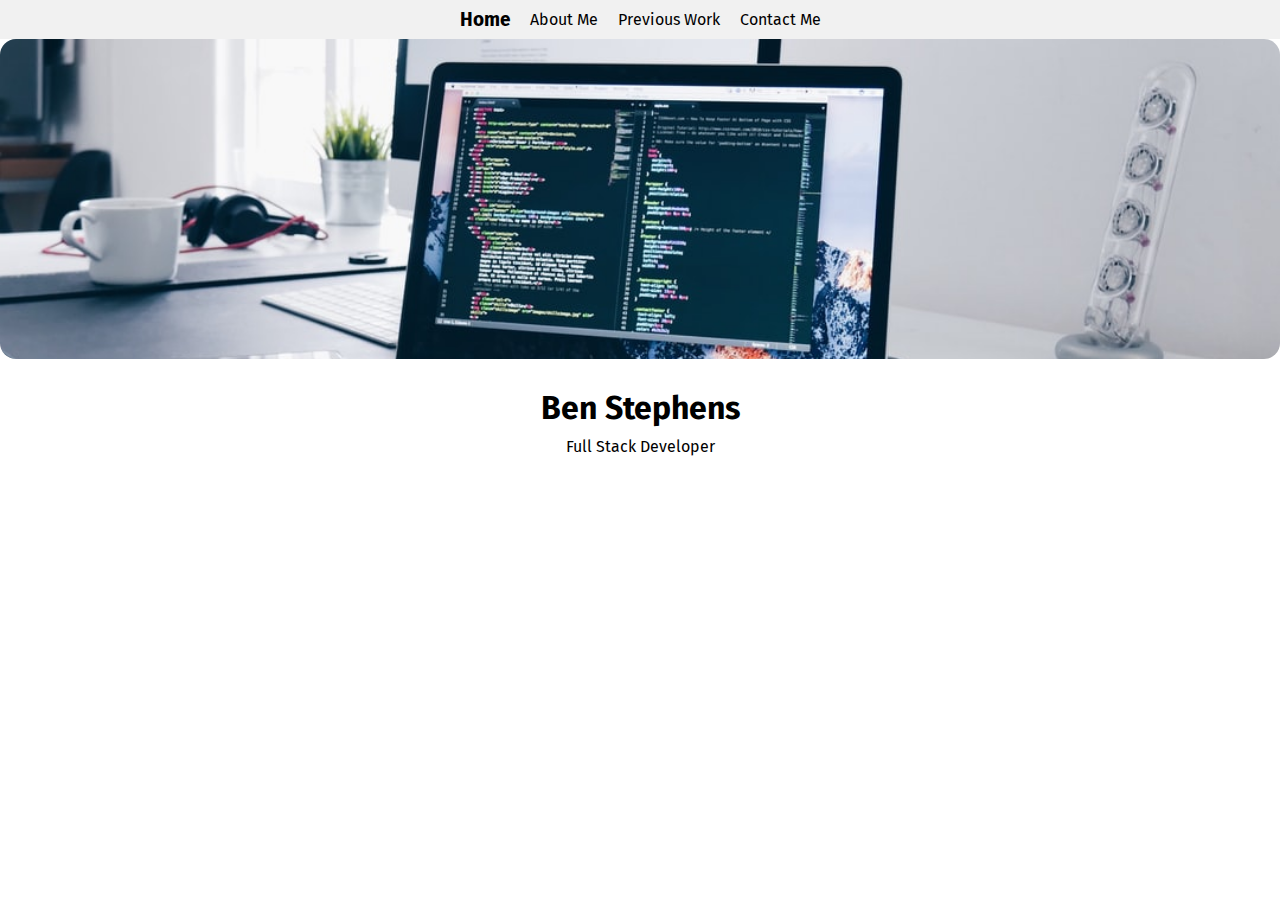
==== index.html @ b7f396d5 "updated code" ====
<!DOCTYPE html>
<html lang="en">
<head>
    <meta charset="UTF-8">
    <meta name="viewport" content="width=device-width, initial-scale=1.0">
    <title>Portfolio</title> 

    <!-- font awesome cdn -->
    <link rel="stylesheet" href="https://cdnjs.cloudflare.com/ajax/libs/font-awesome/5.13.0/css/all.min.css" 
    integrity="sha512-L7MWcK7FNPcwNqnLdZq86lTHYLdQqZaz5YcAgE+5cnGmlw8JT03QB2+oxL100UeB6RlzZLUxCGSS4/++mNZdxw==" 
    crossorigin="anonymous" />
    
    <!-- google fonts -->
    <link href="https://fonts.googleapis.com/css2?family=Fira+Sans:wght@400;700&display=swap" rel="stylesheet">
    <link href="style/style.css" rel="stylesheet">
</head>
<body>
    
    <!-- navbar with links -->
    <nav id="navbar">
        <p id="home">Home</p>
        <a href="about_me.html">About Me</a>
        <a href="portfolio.html">Previous Work</a>
        <a href="contact.html">Contact Me</a>
    </nav>

    <!-- main content area -->
    <main id="main-content">
        <div id="main-image"></div> 
    </main>

    <section id="below-main">
        <h1>Ben Stephens</h1>
        <p id="full-stack">Full Stack Developer</p>
    </section>

    <!-- footer stuck to bottom -->
    <footer id="footer">
        <a href="#" class="footer-a"><i class="fa fa-mobile"></i></a>
        <a href="#" class="footer-a"><i class="fab fa-github"></i></i></a>
        <a href="#" class="footer-a"><i class="fab fa-linkedin"></i></i></a>
        <a href="#" class="footer-a"><i class="fa fa-envelope"></i> </a>
      </footer>
</body>
</html>
---- style/style.css ----
/* Css For All Pages */
* {
    margin: 0px;
    padding: 0px;
    font-family: 'Fira Sans', sans-serif;
}

#navbar {
    background-color: #F1F1F1;
    display: flex;
    justify-content: center;
}

#title {
    padding-top: 5px;
    text-align: center;
    padding-bottom: 5px;
}

a {
    text-decoration: none;
    color: black;
    margin: 10px;
}

#home, #about, #work, #contact-me {
    align-self: center;
    font-size: 19px;
    margin-left: 10px;
    margin-right: 10px;
    font-weight: bold;
}

a:hover {
    transition: all .2s ease-in-out;
    transform: scale(1.2);
}

#footer {
    font-size: 25px;
    background-color: white;
    margin-top:25px;
    padding-top:10px;
    padding-bottom: 5px;
    position: fixed;
    text-align: center;
    bottom: 0;
    width: 100vw;
}

/* transitions for footer icons */
.fa-mobile:hover {
    transition: all .2s ease-in-out;
    transform: scale(1.5)
}

.fa-github:hover {
    transition: all .2s ease-in-out;
    transform: scale(1.5)
}

.fa-linkedin:hover {
    transition: all .2s ease-in-out;
    transform: scale(1.5)
}

.fa-envelope:hover {
    transition: all .2s ease-in-out;
    transform: scale(1.5)
}


/* Styling for just Index.html */
#main-image{
    background-image: url(../Images/code-computer.jpg);
    background-color: #AABCBF;
    background-repeat: no-repeat;
    background-position: center center;
    background-size: 100%;
    height: auto;
    border-radius: 1em;
    width: 100%;
    height: 100%;
    position: absolute;
    left: 0;
}


/* used to help keep image responsive allowing the height of the container to change */
#main-content {
    position: relative;
    width: 100%;
    padding-bottom: 25%;
    height: 0;
}

#below-main {
    margin-top: 30px;
    text-align: center;
    margin-bottom: 100px;
}

#full-stack {
    margin-top: 10px;
}

/* Styling for About Me */

.container {
    display: flex;
    flex-wrap: wrap;

}

#about-me {
    display: flex;
    text-align: center;
    justify-content: center;
    align-items: center;
    flex-basis: 40%;
    padding-left: 4%;
    padding-right: 4%
}

#resume {
    font-size: 40px;
}

#port-div {
    display: flex;
    flex-basis: 40%;
    padding-left: 5%;
    justify-content: center;
}

#port-img {
    border-radius: 20px;
    height: 400px;
    width: 250px;
}

.ppf-container {
    background-color: #F1F1F1;
    margin-top: 50px;
    display: flex;
    flex-wrap: wrap;
    justify-content: center;
    margin-bottom: 50px;
}

#past-icon {
    text-align: center;
    align-self: center;
    font-size: 120px;
    flex-basis: 33.33%;
    order: 1;
}

#past-text {
    background-color: white;
    flex-basis: 33.33%;
    order: 4;
}

#present-icon {
    text-align: center;
    align-self: center;
    font-size: 120px;
    flex-basis: 33.33%;
    order: 5;
}

#present-text {
    background-color: white;
    flex-basis: 33.33%;
    order: 2;
}

#future-icon {
    text-align: center;
    align-self: center;
    font-size: 120px;
    flex-basis: 33.33%;
    order: 3;
}

#future-text {
    background-color: white;
    flex-basis: 33.33%;
    order: 6;
}

/* styling for contact */
#contact-form {
    text-align: center;
}

#contact-img {
    background-image: url(../Images/desk-comp.jpg);
    background-color: #AABCBF;
    background-repeat: no-repeat;
    background-position: center center;
    background-size: 100%;
    height: auto;
    border-radius: 1em;
    width: 100%;
    height: 100%;
    position: absolute;
    left: 0;
}

textarea {
    resize: none;
}

/* used to help keep image responsive allowing the height of the container to change */
#contact-box {
    position: relative;
    width: 100%;
    padding-bottom: 25%;
    height: 0;
}

form {
    margin-top: 50px;
    transition: all 4s ease-in-out;
}

.form-control {
    width: 600px;
    background: transparent;
    border: none;
    outline: none;
    border-bottom: 1px solid gray;
    color: white;
    font-size: 18px;
    margin-bottom: 16px;
}

input {
    height: 45px;
}

form .submit {
    background: #ff5722;
    border-color: transparent;
    color: #fff;
    font-size: 20px;
    font-weight: bold;
    letter-spacing: 2px;
    height: 50px;
    margin-top: 20px;
}

form .submit:hover {
    background-color: #f44336;
    cursor: pointer;
}
/* media queries for screens 547 and smaller */
@media only screen 
and (max-width: 547px) {
    #about-me {
        flex-basis: 80%;
        padding-left: 5%;
        padding-right: 5%;
    }

    #port-div {
        margin-top: 20px;
        flex-basis: 80%;
        padding-left: 5%;
        padding-right: 5%;
        margin-bottom: 20px;
    }

    #past-icon {
        flex-basis: 80%;
        order: 1;
    }
    
    #past-text {
        padding: 0 5%;
        flex-basis: 100%;
        order: 2;
    }
    
    #present-icon {
        flex-basis: 80%;
        order: 3;
    }
    
    #present-text {
        padding: 0 5%;
        flex-basis: 100%;
        order: 4;
    }
    
    #future-icon {
        flex-basis: 80%;
        order: 5;
    }
    
    #future-text {
        padding: 0 5%;
        flex-basis: 100%;
        order: 6;
    }
}

/* media query for screens between 537 and 830 */
@media only screen 
and (min-width: 537px)
and (max-width: 830px) {
    #past-icon {
        flex-basis: 50%;
        order: 1;
    }
    
    #past-text {
        padding: 0 5%;
        flex-basis: 40%;
        order: 2;
    }
    
    #present-icon {
        flex-basis: 50%;
        order: 4;
    }
    
    #present-text {
        padding: 0 5%;
        flex-basis: 40%;
        order: 3;
    }
    
    #future-icon {
        flex-basis: 50%;
        order: 5;
    }
    
    #future-text {
        padding: 0 5%;
        flex-basis: 40%;
        order: 6;
    }
}
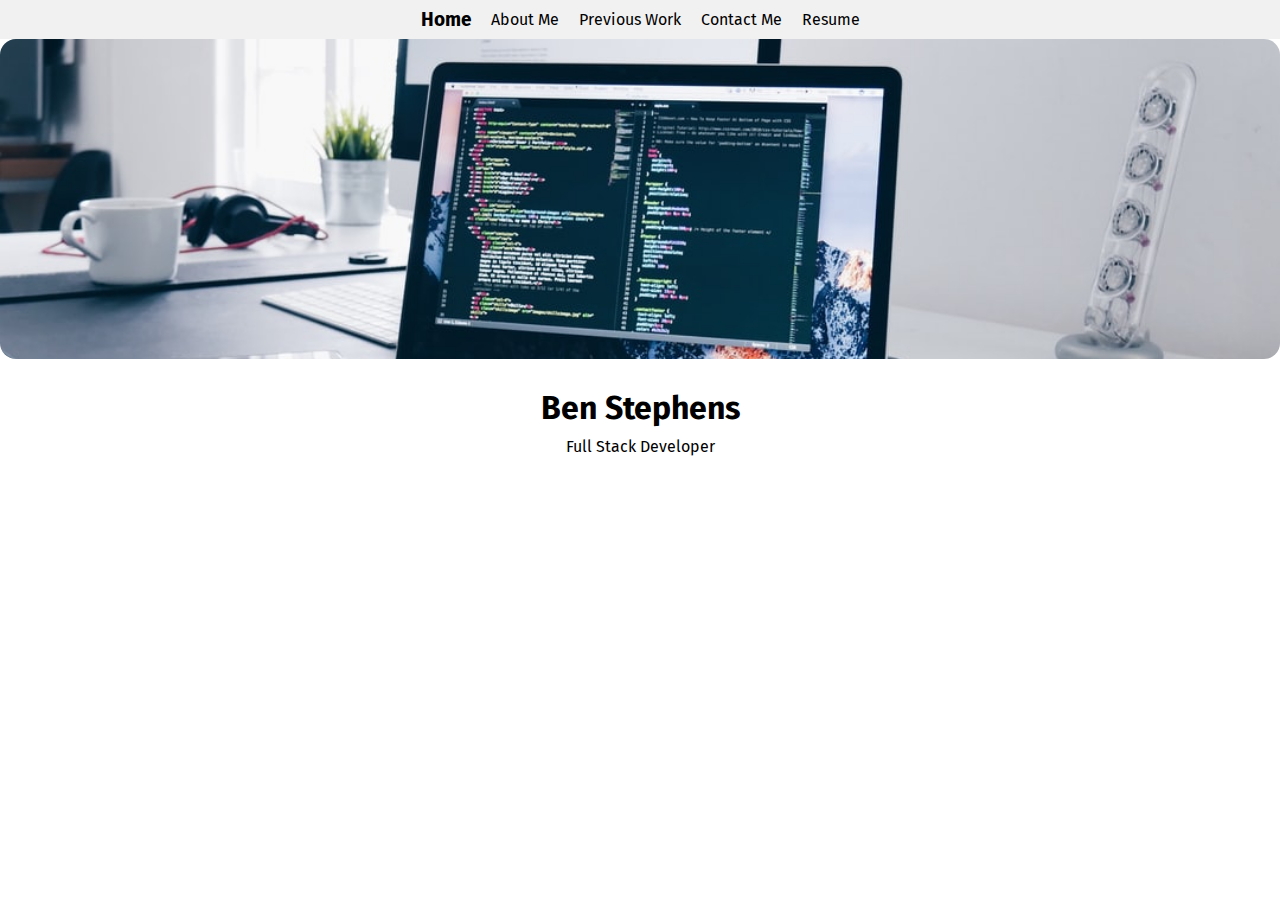
==== commit 2446a5d0: "updated with a resume link instead of icon" ====
--- a/index.html
+++ b/index.html
@@ -11,8 +11,9 @@
     crossorigin="anonymous" />
     
     <!-- google fonts -->
-    <link href="https://fonts.googleapis.com/css2?family=Fira+Sans:wght@400;700&display=swap" rel="stylesheet">
+    <link href="https://fonts.googleapis.com/css2?family=Fira+Sans:wght@400;500;700&display=swap" rel="stylesheet">
     <link href="style/style.css" rel="stylesheet">
+    <link href="style/modal.css" rel="stylesheet">
 </head>
 <body>
     
@@ -22,6 +23,7 @@
         <a href="about_me.html">About Me</a>
         <a href="portfolio.html">Previous Work</a>
         <a href="contact.html">Contact Me</a>
+        <a href="pdfs/Bens Resume.pdf" target="_blank" class="footer-a">Resume</a>
     </nav>
 
     <!-- main content area -->
@@ -34,12 +36,40 @@
         <p id="full-stack">Full Stack Developer</p>
     </section>
 
+    
+
+    <!-- The Modal for Mobile -->
+    <div id="modal-mobile" class="modal">
+
+        <!-- Modal content -->
+        <div class="modal-content">
+        <span class="close" id="close-mobile">&times;</span>
+        <p>Mobile: 0452 188 552</p>
+        </div>
+  
+    </div>
+
+    <!-- The Modal For Email -->
+    <div id="modal-email" class="modal">
+
+        <!-- Modal content -->
+        <div class="modal-content">
+        <span class="close" id="close-email">&times;</span>
+        <p>Email: ben-j-stephens@hotmail.com</p>
+        </div>
+  
+    </div>
+
+   
     <!-- footer stuck to bottom -->
     <footer id="footer">
-        <a href="#" class="footer-a"><i class="fa fa-mobile"></i></a>
-        <a href="#" class="footer-a"><i class="fab fa-github"></i></i></a>
-        <a href="#" class="footer-a"><i class="fab fa-linkedin"></i></i></a>
-        <a href="#" class="footer-a"><i class="fa fa-envelope"></i> </a>
-      </footer>
+        <i class="fa fa-mobile" id="mobile-icon"></i>
+        <a href="https://github.com/ben-j-st?tab=repositories" class="footer-a"><i class="fab fa-github"></i></i></a>
+        <a href="https://www.linkedin.com/in/ben-stephens-3a19181a8/" class="footer-a"><i class="fab fa-linkedin"></i></i></a>
+        <i class="fa fa-envelope" id="email-icon"></i>
+    </footer>
+
+    <script src="scripts/index.js"></script>
+   
 </body>
 </html>--- a/style/style.css
+++ b/style/style.css
@@ -122,10 +122,6 @@
     padding-right: 4%
 }
 
-#resume {
-    font-size: 40px;
-}
-
 #port-div {
     display: flex;
     flex-basis: 40%;
--- a/style/modal.css
+++ b/style/modal.css
@@ -0,0 +1,66 @@
+/* The Modal (background) */
+.modal {
+    display: none; /* Hidden by default */
+    position: fixed; /* Stay in place */
+    z-index: 1; /* Sit on top */
+    left: 0;
+    top: 0;
+    width: 100%; /* Full width */
+    height: 100%; /* Full height */
+    overflow: auto; /* Enable scroll if needed */
+    background-color: rgb(0,0,0); /* Fallback color */
+    background-color: rgba(0,0,0,0.4); /* Black w/ opacity */
+}
+
+/* Modal Content/Box */
+.modal-content {
+    background-color: #fefefe;
+    margin: 15% auto; /* 15% from the top and centered */
+    padding: 20px;
+    border: 1px solid #888;
+    width: 80%; /* Could be more or less, depending on screen size */
+    max-width: 100%;
+    height: 500px;
+    max-height: 100%;
+}
+
+/* The Close Button */
+.close {
+    color: #aaa;
+    float: right;
+    font-size: 28px;
+    font-weight: bold;
+}
+
+.close:hover,
+.close:focus {
+  color: black;
+  text-decoration: none;
+  cursor: pointer;
+}
+
+.img-heading {
+    font-size: 24px;
+    font-weight: 500;
+}
+
+.image-text {
+    margin-top:20px;
+}
+
+.inner-float {
+    float: right;
+    width: 50%;
+}
+
+.modal-heading {
+    margin-bottom: 10px;
+}
+
+@media only screen 
+and (max-width: 1036px) {
+    .inner-float {
+        text-align:center;
+        width: 100%;
+    }
+}